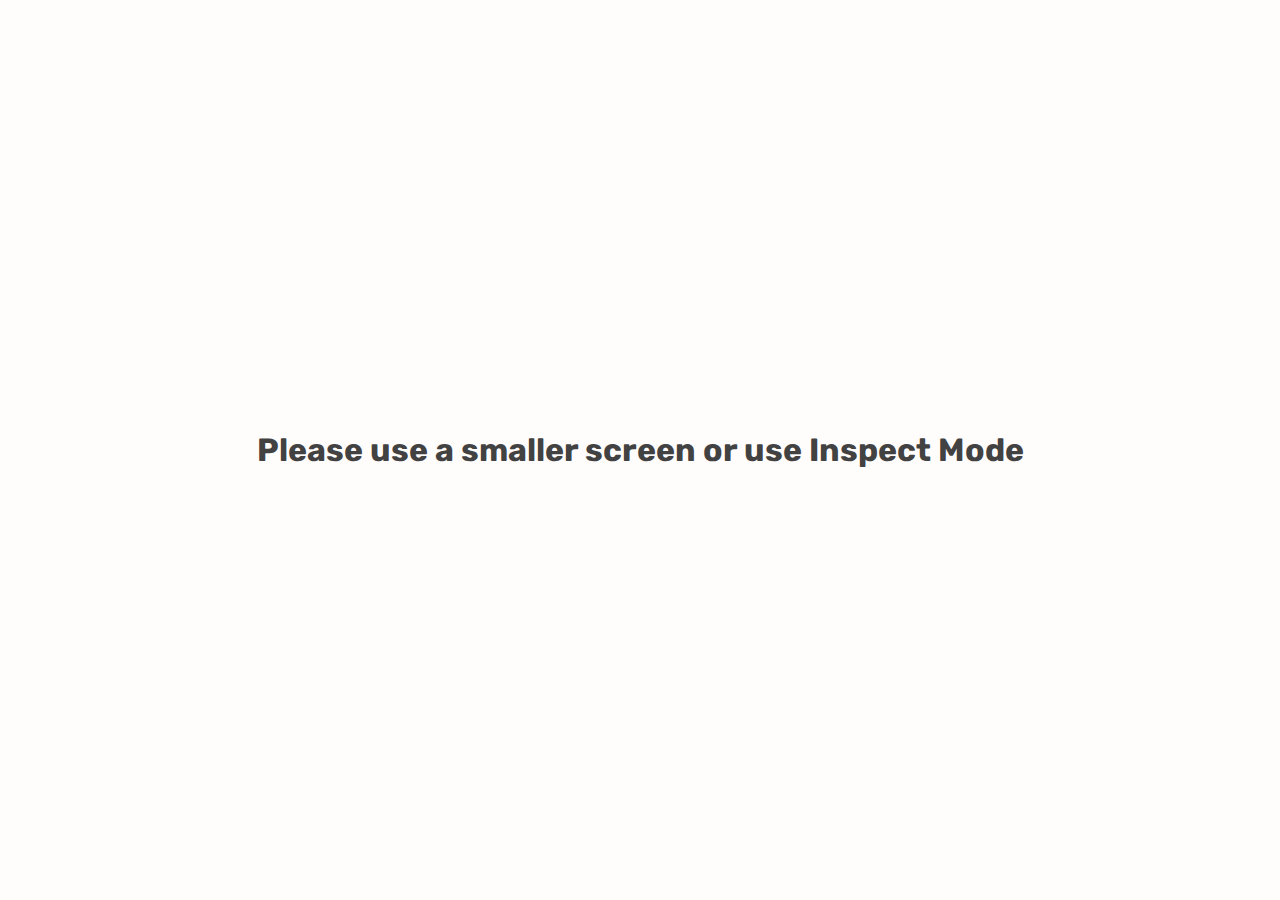
==== Login-Page.html @ f48bac02 "Login Page done👍🏻" ====
<!DOCTYPE html>
<html lang="en">

<head>
   <meta charset="UTF-8">
   <meta name="viewport" content="width=device-width, initial-scale=1.0">
   <title>Simple Login Page</title>
   <!-- GSAP Link -->
   <script src="https://cdnjs.cloudflare.com/ajax/libs/gsap/3.12.5/gsap.min.js"
      integrity="sha512-7eHRwcbYkK4d9g/6tD/mhkf++eoTHwpNM9woBxtPUBWm67zeAfFC+HrdoE2GanKeocly/VxeLvIqwvCdk7qScg=="
      crossorigin="anonymous" referrerpolicy="no-referrer"></script>
   <style>
      @import url('https://fonts.googleapis.com/css2?family=Rubik:ital,wght@0,300..900;1,300..900&display=swap');

      * {
         margin: 0;
         padding: 0;
         box-sizing: border-box;
      }

      body {
         height: 100vh;
         width: 100vw;
         overflow: hidden;
         background-color: #FFFCFC;
         font-family: "Rubik", sans-serif;
         color: #424242;
         display: flex;
         justify-content: center;
         align-items: center;
      }

      @media only screen and (min-width: 481px) {
         .container {
            display: none;
         }

         .H1text {
            text-align: center;
         }
      }

      @media only screen and (max-width: 480px) {
         .H1text {
            display: none;
         }

         .container {
            height: 100vh;
            width: 100vw;
            background-color: #F9F9F9;
         }

         .container .image {
            margin-top: -20vh;
            height: 70vh;
            width: 100vw;
            z-index: 0;
         }

         .container .image img {
            height: auto;
            width: 100vw;
         }

         .text {
            position: absolute;
            margin-top: -8vh;
            margin-left: 4vw;
            z-index: 1;
         }

         .text h1 {
            color: #424242;
            font-size: xx-large;
            font-weight: 600;
            line-height: 110%;
         }

         .text hr {
            margin-top: 0.5vh;
            width: 74px;
            height: 3px;
            background-color: #FF8383;
            border: none;
            border-radius: 10px;
         }

         .form {
            margin-left: 4vw;
            display: block;
         }

         .form label {
            color: #616161;
            font-size: large;
            font-weight: 500;
            line-height: 140%;
            letter-spacing: 0.2px;
         }

         .form .inputfield {
            display: flex;
            align-items: center;
            width: 90vw;
            border-bottom: 1.5px solid #BDBDBD;
            padding-bottom: 1vh;
            margin-top: 0.8vh;
            margin-bottom: 2vh;
            gap: 1vw;
            transition: border-bottom 0.3s;
         }

         .form .inputfield:hover {
            border-bottom: 2px solid #FF8383;
         }

         .form hr {
            width: 8px;
            transform: rotate(-90deg);
            stroke-width: 1px;
            stroke: #616161;
         }

         .form input {
            background: none;
            border: none;
            color: #616161;
            font-family: Rubik;
            font-size: medium;
            flex: 1;
            line-height: 140%;
            letter-spacing: 0.2px;
            outline: none;
            transition: 0.3s;
         }

         .form button {
            border: none;
            width: 90vw;
            padding: 1.5vh 1vw;
            background: #FF8383;
            color: #F8F8FF;
            font-size: large;
            font-weight: 600;
            border-radius: 12px;
            margin-top: 14vh;
            cursor: pointer;
            display: flex;
            justify-content: center;
            align-items: center;
         }

         .form .rem_for {
            width: 90vw;
            display: flex;
            justify-content: space-between;
            margin-top: 1vh;
         }

         .form .rem_for div {
            display: flex;
            gap: 2vw;
            align-items: center;
            justify-content: center;
         }

         .form .rem_for input[type="checkbox"] {
            display: grid;
            place-content: center;
            appearance: none;
            width: 1em;
            border: 1px solid #949494;
            height: 1em;
            border-radius: 1px;
            transition: 120ms transform ease-in-out;
            cursor: pointer;
         }

         .form .rem_for input[type="checkbox"]::before {
            content: "";
            width: 0.65em;
            height: 0.65em;
            transform: scale(0);
            background-color: white;
            transition: 120ms transform ease-in-out;
            box-shadow: inset 1em 1em var(--form-control-color);
         }

         .form .rem_for input[type="checkbox"]:checked::before {
            transform: scale(1);
            background-color: #FF8383;
            border-radius: 1px;
            border: 1px solid #FF8383;

         }

         .form .rem_for label {
            color: #424242;
            font-size: small;
            font-weight: 500;
         }

         .form .forgot {
            color: #FF8383;
            font-size: 12px;
            font-weight: 600;
         }

         .form .signup {
            margin-top: 3vh;
            text-align: center;
         }

         .form .signup p {
            color: #9E9E9E;
            font-size: small;
            font-weight: 400;
         }

         .form .signup a {
            color: #FF8383;
            font-weight: 500;
            text-decoration: none;
         }
      }
   </style>
</head>

<body>
   <h1 class="H1text">Please use a smaller screen or use Inspect Mode</h1>
   <div class="container">
      <div class="image">
         <img src="Icon/background.svg" alt="">
      </div>
      <div class="text">
         <h1>Sign in</h1>
         <hr>
      </div>
      <div class="form">
         <div class="email">
            <label for="email">Email</label>
            <div class="inputfield">
               <img src="Icon/mailicon.svg" alt="Mail Icon">
               <hr>
               <input type="email" id="email" placeholder="enter your email">
            </div>
         </div>
         <div class="password">
            <label for="password">Password</label>
            <div class="inputfield">
               <img src="Icon/lock.svg" alt="Lock Icon">
               <hr>
               <input type="password" id="password" placeholder="enter your password">
               <img src="Icon/view.svg" alt="View Password" style="margin-left: 35%;">
            </div>
         </div>
         <div class="rem_for">
            <div>
               <input type="checkbox" id="checkbox">
               <label for="checkbox">Remember Me</label>
            </div>
            <label class="forgot" style="font-weight: 700; color: #FF8383;">Forgot Password?</label>
         </div>
         <button type="submit">Login</button>
         <div class="signup">
            <p>Don't have an account? <a href="Signup-Page.html">Sign up</a></p>
         </div>
      </div>
   </div>
</body>

</html>
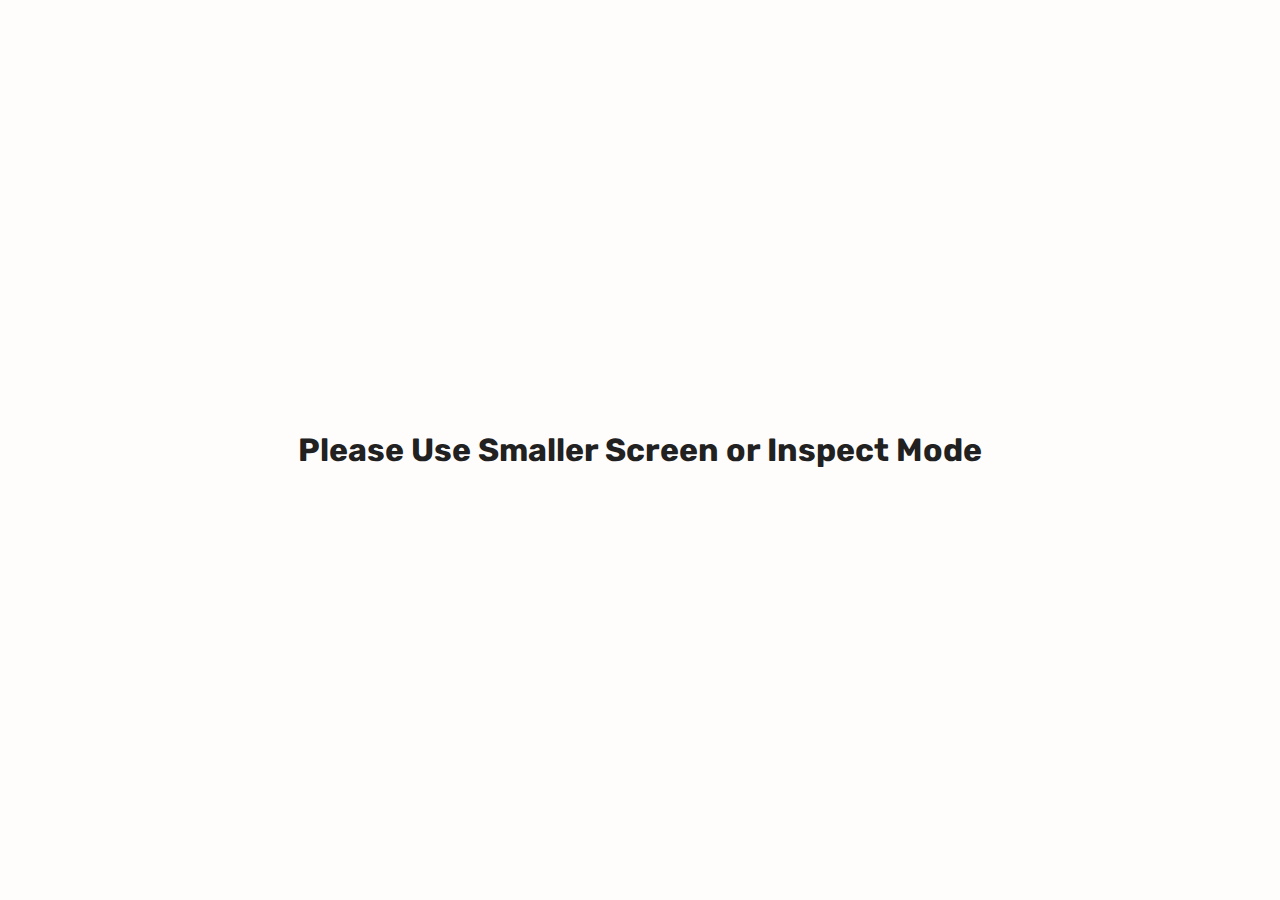
==== commit 48f040fb: "Changes in Login & Index Page" ====
--- a/Login-Page.html
+++ b/Login-Page.html
@@ -4,270 +4,66 @@
 <head>
    <meta charset="UTF-8">
    <meta name="viewport" content="width=device-width, initial-scale=1.0">
-   <title>Simple Login Page</title>
-   <!-- GSAP Link -->
-   <script src="https://cdnjs.cloudflare.com/ajax/libs/gsap/3.12.5/gsap.min.js"
-      integrity="sha512-7eHRwcbYkK4d9g/6tD/mhkf++eoTHwpNM9woBxtPUBWm67zeAfFC+HrdoE2GanKeocly/VxeLvIqwvCdk7qScg=="
-      crossorigin="anonymous" referrerpolicy="no-referrer"></script>
-   <style>
-      @import url('https://fonts.googleapis.com/css2?family=Rubik:ital,wght@0,300..900;1,300..900&display=swap');
-
-      * {
-         margin: 0;
-         padding: 0;
-         box-sizing: border-box;
-      }
-
-      body {
-         height: 100vh;
-         width: 100vw;
-         overflow: hidden;
-         background-color: #FFFCFC;
-         font-family: "Rubik", sans-serif;
-         color: #424242;
-         display: flex;
-         justify-content: center;
-         align-items: center;
-      }
-
-      @media only screen and (min-width: 481px) {
-         .container {
-            display: none;
-         }
-
-         .H1text {
-            text-align: center;
-         }
-      }
-
-      @media only screen and (max-width: 480px) {
-         .H1text {
-            display: none;
-         }
-
-         .container {
-            height: 100vh;
-            width: 100vw;
-            background-color: #F9F9F9;
-         }
-
-         .container .image {
-            margin-top: -20vh;
-            height: 70vh;
-            width: 100vw;
-            z-index: 0;
-         }
-
-         .container .image img {
-            height: auto;
-            width: 100vw;
-         }
-
-         .text {
-            position: absolute;
-            margin-top: -8vh;
-            margin-left: 4vw;
-            z-index: 1;
-         }
-
-         .text h1 {
-            color: #424242;
-            font-size: xx-large;
-            font-weight: 600;
-            line-height: 110%;
-         }
-
-         .text hr {
-            margin-top: 0.5vh;
-            width: 74px;
-            height: 3px;
-            background-color: #FF8383;
-            border: none;
-            border-radius: 10px;
-         }
-
-         .form {
-            margin-left: 4vw;
-            display: block;
-         }
-
-         .form label {
-            color: #616161;
-            font-size: large;
-            font-weight: 500;
-            line-height: 140%;
-            letter-spacing: 0.2px;
-         }
-
-         .form .inputfield {
-            display: flex;
-            align-items: center;
-            width: 90vw;
-            border-bottom: 1.5px solid #BDBDBD;
-            padding-bottom: 1vh;
-            margin-top: 0.8vh;
-            margin-bottom: 2vh;
-            gap: 1vw;
-            transition: border-bottom 0.3s;
-         }
-
-         .form .inputfield:hover {
-            border-bottom: 2px solid #FF8383;
-         }
-
-         .form hr {
-            width: 8px;
-            transform: rotate(-90deg);
-            stroke-width: 1px;
-            stroke: #616161;
-         }
-
-         .form input {
-            background: none;
-            border: none;
-            color: #616161;
-            font-family: Rubik;
-            font-size: medium;
-            flex: 1;
-            line-height: 140%;
-            letter-spacing: 0.2px;
-            outline: none;
-            transition: 0.3s;
-         }
-
-         .form button {
-            border: none;
-            width: 90vw;
-            padding: 1.5vh 1vw;
-            background: #FF8383;
-            color: #F8F8FF;
-            font-size: large;
-            font-weight: 600;
-            border-radius: 12px;
-            margin-top: 14vh;
-            cursor: pointer;
-            display: flex;
-            justify-content: center;
-            align-items: center;
-         }
-
-         .form .rem_for {
-            width: 90vw;
-            display: flex;
-            justify-content: space-between;
-            margin-top: 1vh;
-         }
-
-         .form .rem_for div {
-            display: flex;
-            gap: 2vw;
-            align-items: center;
-            justify-content: center;
-         }
-
-         .form .rem_for input[type="checkbox"] {
-            display: grid;
-            place-content: center;
-            appearance: none;
-            width: 1em;
-            border: 1px solid #949494;
-            height: 1em;
-            border-radius: 1px;
-            transition: 120ms transform ease-in-out;
-            cursor: pointer;
-         }
-
-         .form .rem_for input[type="checkbox"]::before {
-            content: "";
-            width: 0.65em;
-            height: 0.65em;
-            transform: scale(0);
-            background-color: white;
-            transition: 120ms transform ease-in-out;
-            box-shadow: inset 1em 1em var(--form-control-color);
-         }
-
-         .form .rem_for input[type="checkbox"]:checked::before {
-            transform: scale(1);
-            background-color: #FF8383;
-            border-radius: 1px;
-            border: 1px solid #FF8383;
-
-         }
-
-         .form .rem_for label {
-            color: #424242;
-            font-size: small;
-            font-weight: 500;
-         }
-
-         .form .forgot {
-            color: #FF8383;
-            font-size: 12px;
-            font-weight: 600;
-         }
-
-         .form .signup {
-            margin-top: 3vh;
-            text-align: center;
-         }
-
-         .form .signup p {
-            color: #9E9E9E;
-            font-size: small;
-            font-weight: 400;
-         }
-
-         .form .signup a {
-            color: #FF8383;
-            font-weight: 500;
-            text-decoration: none;
-         }
-      }
-   </style>
+   <title>Simple Login Page - by shaikhsaad256@gmail.com</title>
+   <link rel="stylesheet" href="Login-page.css">
 </head>
 
 <body>
-   <h1 class="H1text">Please use a smaller screen or use Inspect Mode</h1>
+   <h1 class="H1text">Please Use Smaller Screen or Inspect Mode</h1>
    <div class="container">
-      <div class="image">
-         <img src="Icon/background.svg" alt="">
+
+      <div class="statusBar">
+         <img src="Assets/Status & Homebar/Left Side.svg" alt="">
+         <img src="Assets/Status & Homebar/Right Side.svg" alt="">
       </div>
+      <div class="homeBar">
+         <img src="Assets/Status & Homebar/HomeIndicator.svg" alt="">
+      </div>
+
+      <img src="Assets/bg.svg" alt="Background Image" id="img">
+
       <div class="text">
-         <h1>Sign in</h1>
+         <span>Sign in</span>
          <hr>
       </div>
+
       <div class="form">
-         <div class="email">
+         <div class="inputs">
             <label for="email">Email</label>
-            <div class="inputfield">
-               <img src="Icon/mailicon.svg" alt="Mail Icon">
+            <div class="fields">
+               <img src="Assets/Icons/Mail-Icon.svg" alt="Mail Icon">
                <hr>
                <input type="email" id="email" placeholder="enter your email">
             </div>
          </div>
-         <div class="password">
+
+         <div class="inputs">
             <label for="password">Password</label>
-            <div class="inputfield">
-               <img src="Icon/lock.svg" alt="Lock Icon">
+            <div class="fields">
+               <img src="Assets/Icons/Lock-Icon.svg" alt="Lock Icon">
                <hr>
                <input type="password" id="password" placeholder="enter your password">
-               <img src="Icon/view.svg" alt="View Password" style="margin-left: 35%;">
+               <div class="passIcon">
+                  <img src="Assets/Icons/View-Icon.svg" alt="View Icon">
+               </div>
             </div>
          </div>
-         <div class="rem_for">
-            <div>
+
+         <div class="forgot-remember">
+            <div class="remember">
                <input type="checkbox" id="checkbox">
                <label for="checkbox">Remember Me</label>
             </div>
-            <label class="forgot" style="font-weight: 700; color: #FF8383;">Forgot Password?</label>
-         </div>
-         <button type="submit">Login</button>
-         <div class="signup">
-            <p>Don't have an account? <a href="Signup-Page.html">Sign up</a></p>
+            <div class="forgot">Forgot password?</div>
          </div>
       </div>
-   </div>
+
+      <div class="Buttons">
+         <button type="submit">Login</button>
+         <span class="SignUp">
+            <span>Don't have an account? <a href="SignUp-Page.html">Sign Up</a></span>
+         </span>
+      </div>
 </body>
 
 </html>--- a/Login-page.css
+++ b/Login-page.css
@@ -0,0 +1,242 @@
+@import url('https://fonts.googleapis.com/css2?family=Rubik:wght@300..900&display=swap');
+
+:root {
+   --primary-color: #FF8383;
+   --white-color: #ffffff;
+   --black-color: #212121;
+}
+
+* {
+   margin: 0;
+   padding: 0;
+   scroll-behavior: smooth;
+   box-sizing: border-box;
+   transition: .5s;
+   overflow-wrap: break-word;
+}
+
+html,
+body {
+   background-color: #FFFCFC;
+   overflow-x: hidden;
+   overflow-y: hidden;
+   width: 100dvw;
+   height: 100dvh;
+   scroll-behavior: smooth;
+   font-family: "Rubik", sans-serif;
+   color: var(--black-color);
+   display: flex;
+   justify-content: center;
+   align-items: center;
+}
+
+.container {
+   height: 100dvh;
+   width: 100dvw;
+   background-color: #F9F9F9;
+   display: none;
+}
+
+.H1text {
+   text-align: center;
+}
+
+@media (max-width: 480px) {
+   .H1text {
+      display: none;
+   }
+
+   .container {
+      height: 100dvh;
+      width: 100dvw;
+      display: flex;
+      flex-direction: column;
+      flex-wrap: wrap;
+   }
+
+   .container .statusBar {
+      width: 100dvw;
+      display: flex;
+      justify-content: space-between;
+      align-items: center;
+      position: absolute;
+      top: 0;
+      z-index: 2;
+   }
+
+   .container .homeBar {
+      width: 100dvw;
+      display: flex;
+      justify-content: center;
+      align-items: center;
+      position: absolute;
+      bottom: 0;
+      z-index: 2;
+   }
+
+   .container>img {
+      width: 100dvw;
+      min-width: 100%;
+      max-height: 70dvh;
+      background-position: center center;
+      object-fit: cover;
+      height: fit-content;
+      position: relative;
+      margin-top: -20dvh;
+   }
+
+   .container>.text {
+      width: 90dvw;
+      margin: auto;
+      position: relative;
+      margin-top: -12dvh;
+      text-align: left;
+      display: flex;
+      flex-direction: column;
+      flex-wrap: wrap;
+      gap: 1dvh;
+   }
+
+   .container>.text span:nth-child(1) {
+      width: 100%;
+      text-align: left;
+      display: flex;
+      flex-direction: column;
+      flex-wrap: wrap;
+      font-size: 40px;
+      font-weight: 500;
+   }
+
+   .container>.text hr {
+      width: 24%;
+      height: 4px;
+      border: none;
+      border-radius: 10px;
+      background-color: var(--primary-color);
+   }
+
+
+   .container .form {
+      width: 90dvw;
+      margin: auto;
+      display: flex;
+      flex-direction: column;
+      flex-wrap: wrap;
+      justify-content: center;
+      gap: 2dvh;
+   }
+
+   .container .form .inputs {
+      width: 100%;
+      display: flex;
+      flex-direction: column;
+      flex-wrap: wrap;
+      justify-content: center;
+      gap: 1dvh;
+   }
+
+   .container .form .inputs label {
+      color: var(--black-color);
+      font-size: 16px;
+      font-weight: 500;
+      line-height: 140%;
+      letter-spacing: 0.2px;
+      opacity: .8;
+   }
+
+   .container .form .inputs .fields {
+      width: 100%;
+      display: flex;
+      gap: 1dvw;
+      align-items: center;
+      padding-bottom: 1.2dvh;
+      border-bottom: 1.5px solid #BDBDBD;
+
+      &:hover {
+         border-bottom: 2px solid #FF8383;
+      }
+   }
+
+   .container .form .inputs hr {
+      width: 3%;
+      height: 5%;
+      transform: rotate(-90deg);
+      border: none;
+      border-radius: 10px;
+      background-color: #616161;
+   }
+
+   .form .fields>input {
+      all: unset;
+      color: #616161;
+      font-size: 14px;
+      line-height: 140%;
+      letter-spacing: 0.2px;
+      width: 75dvw;
+
+      &:active {
+         color: var(--black-color);
+      }
+   }
+
+   .form .forgot-remember {
+      display: flex;
+      justify-content: space-between;
+      align-items: center;
+      flex-direction: row;
+   }
+
+   .form .remember {
+      display: flex;
+      justify-content: center;
+      align-items: center;
+      gap: 1dvw;
+   }
+
+   .form .remember input {
+      accent-color: var(--primary-color);
+   }
+
+   .form .forgot {
+      color: var(--primary-color);
+      font-weight: 500;
+   }
+
+   .Buttons {
+      width: 90dvw;
+      display: flex;
+      justify-content: center;
+      align-items: center;
+      flex-direction: column;
+      gap: 1.5dvh;
+      margin: auto;
+      margin-bottom: 4dvh;
+   }
+
+   .Buttons button {
+      border: none;
+      width: 90vw;
+      padding: 1.5dvh 1dvw;
+      background: #FF8383;
+      color: #F8F8FF;
+      font-size: 18px;
+      font-weight: 700;
+      border-radius: 12px;
+      cursor: pointer;
+   }
+
+   .Buttons .SignUp {
+      display: flex;
+      justify-content: center;
+      align-items: center;
+      gap: 1dvw;
+      color: #9E9E9E;
+      font-size: 14px;
+   }
+
+   .Buttons a {
+      color: #FF8383;
+      font-weight: 500;
+      text-decoration: none;
+   }
+}